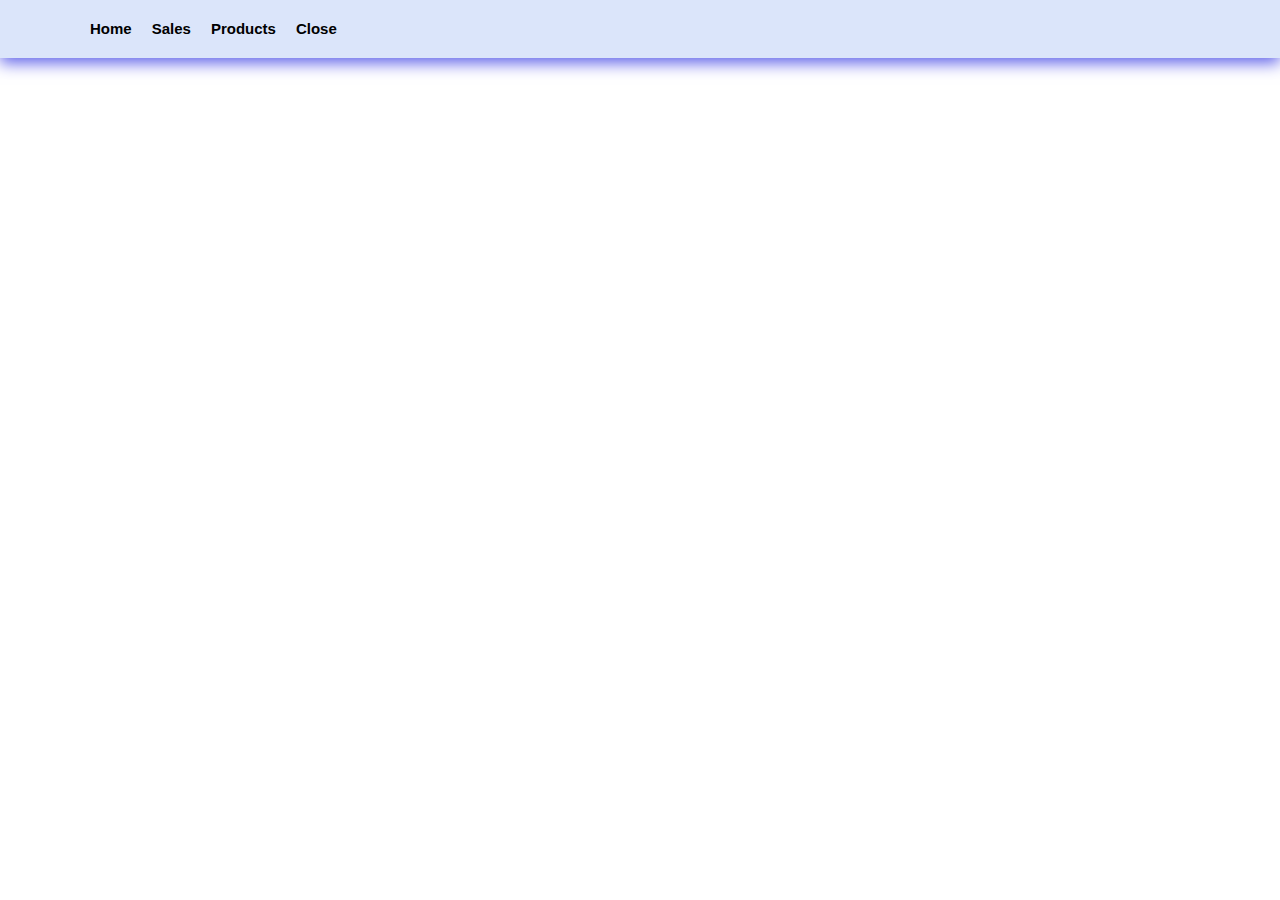
==== products.html @ f2472de2 "store" ====
<!DOCTYPE html>
<html lang="en">
<head>
    <meta charset="UTF-8">
    <meta name="viewport" content="width=device-width, initial-scale=1.0">
    <title>STORE APPLICATION</title>
    <link rel="stylesheet" href="https://cdn.jsdelivr.net/npm/bootstrap-icons@1.11.3/font/bootstrap-icons.min.css">
    <link rel="stylesheet" href="styles.css">
</head>
<body>
    <section id="header">
        <div id="navbar" class="navbar">
               <li><a href="shop.html">Home</a></li>
               <li><a href="sales.html">Sales</a></li>
               <li><a href="products.html">Products</a></li>
               <li><a href="index.html">Close</a></li>
        </div>    
    </section>
</body>
</html>
---- styles.css ----
@import url("https://fonts.googleapis.com/css2?family=Spartan:wght@100;200;300;400;500;600;700;800;900&display=swap");
* {
  margin: 0;
  padding: 0; 
  box-sizing: border-box; 
  font-family: "Spartan", sans-serif;
}

html {
  scroll-behavior: smooth;
}

/* Global Styles */

h1 {
  font-size: 50px;
  line-height: 64px;
  color: #222;
}

h2 {
  font-size: 46px;
  line-height: 54px;
  color: #222;
}

h4 {
  font-size: 20px;
  color: #222;
}

h6 {
  font-weight: 700;
  font-size: 12px;
}
p {
    font-size: 16px;
    color: #465b52;
    margin: 15px 0 20px 0;
}

body {
    width: 100%;
}
  

button.normal {
    font-size: 14px;
    font-weight: 600;
    padding: 15px 30px;
    color: black;
    background-color: white;
    border-radius: 4px;
    cursor: pointer;
    border: none;
    outline: none;
    transition: 0.2px;
  }

/* 
*index.html
*/

*{
    font-family: Arial, Helvetica, sans-serif;
}
.Home {
    display: flex;
    flex-direction: column;
    justify-content: center;
    align-items: center;
    padding: 100px;

}

.back-video{
    position: absolute;
    z-index: -1;
}

@media (min-aspect-ratio: 16/9) {
    .back-video {
        width: 100%;
        height: auto;
    }
}
@media (max-aspect-ratio: 16/9) {
    .back-video {
        width: 100%;
        height: auto;
    }
}

/*
* sales.html
*/

#header{
    display: flex;
    align-items: center;
    justify-content: space-between;
    padding: 20px 80px;
    background-color: rgb(219, 229, 250);
    box-shadow: 0 5px 15px rgb(94, 96, 233);
    z-index: 999;
    position: sticky;
    top: 0;
    left: 0;
}

#navbar {
    display: flex;
    align-items: center;
    justify-content: center;
}
#navbar li{
    list-style: none;
    padding: 0 10px;
    position: relative;
}
#navbar li a {
    text-decoration: none;
    font-size: 15px;
    font-weight: 600;
    color: black;
    transition: 0.3s ease;
}
#navbar li a:hover,
#navbar li a.active {
  color: rgb(80, 13, 236);
}
#navbar li a.active::after,
#navbar li a:hover::after {
  content: "";
  width: 30%;
  height: 2px;
  background: rgb(117, 212, 212);
  position: absolute;
  bottom: -4px;
  left: 20px;
}
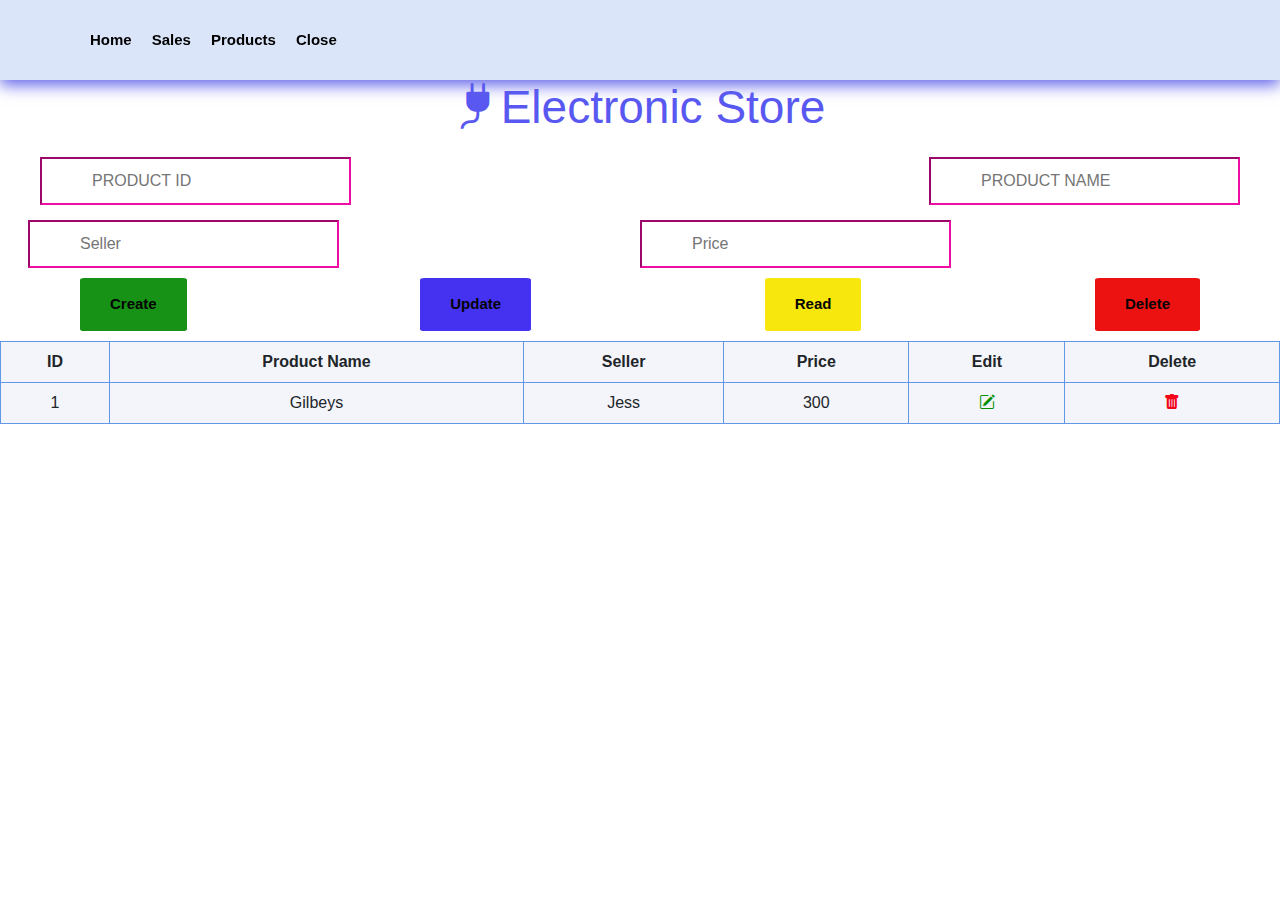
==== commit c4d58431: "store data" ====
--- a/products.html
+++ b/products.html
@@ -5,6 +5,7 @@
     <meta name="viewport" content="width=device-width, initial-scale=1.0">
     <title>STORE APPLICATION</title>
     <link rel="stylesheet" href="https://cdn.jsdelivr.net/npm/bootstrap-icons@1.11.3/font/bootstrap-icons.min.css">
+    <link href="https://cdn.jsdelivr.net/npm/bootstrap@5.3.3/dist/css/bootstrap.min.css" rel="stylesheet" integrity="sha384-QWTKZyjpPEjISv5WaRU9OFeRpok6YctnYmDr5pNlyT2bRjXh0JMhjY6hW+ALEwIH" crossorigin="anonymous">
     <link rel="stylesheet" href="styles.css">
 </head>
 <body>
@@ -16,5 +17,65 @@
                <li><a href="index.html">Close</a></li>
         </div>    
     </section>
+    
+    <section>
+        <div class="container">
+            <h2 <i class="bi bi-plug-fill"></i>Electronic Store</h2>
+        </div>
+    
+        <div id="product" class="product">
+            <form class="product">
+                <input type="text" placeholder="PRODUCT ID" autocomplete="off">
+                <input type="text" placeholder="PRODUCT NAME" autocomplete="off">
+            </form>
+            <div class="row">
+                <form action="">
+                <div class="col">
+                    <input type="text" placeholder="Seller" autocomplete="off">
+                </div>
+                <div class="col">
+                    <input type="text" placeholder="Price" autocomplete="off">
+                </div>
+                </form>
+            </div>
+        </div>
+
+        <div class="buttons">
+            <button class="c">Create</button>
+            <button class="u">Update</button>
+            <button class="r">Read</button>
+            <button class="d">Delete</button>
+        </div>  
+    </section>
+
+    <section>
+        <div>
+            <table>
+                <thead>
+                    <tr>
+                        <th>ID</th>
+                        <th>Product Name</th>
+                        <th>Seller</th>
+                        <th>Price</th>
+                        <th>Edit</th>
+                        <th>Delete</th>
+                    </tr>
+                </thead>
+               <tbody>
+                <tr>
+                    <td>1</td>
+                    <td>Gilbeys</td>
+                    <td>Jess</td>
+                    <td>300</td>
+                    <td><i class="bi bi-pencil-square edit"></i></td>
+                    <td><i class="bi bi-trash-fill delete"></i></td>
+                </tr>
+               </tbody>
+            
+            </table>
+        </div>
+    </section>
+
+<script src="main.js"></script>
 </body>
 </html>--- a/styles.css
+++ b/styles.css
@@ -138,4 +138,108 @@
   position: absolute;
   bottom: -4px;
   left: 20px;
+}
+/*
+* products.html
+*/
+/*
+* container
+*/
+.container {
+  display: flex;
+  flex-direction: row;
+  justify-content: center;
+}
+.container h2 {
+  color: rgb(89, 89, 241);
+}
+.product form{
+  display: flex;
+  padding: 100px 100px;
+  flex-direction: row;
+  padding: 15px 40px 0px 40px;
+  justify-content: space-between;
+}
+
+.product form input {
+  padding: 10px 50px;
+  border-color: rgb(240, 13, 164);
+}
+
+.buttons {
+  display: flex;
+  flex-direction: row;
+  justify-content: space-between;
+  align-items: center;
+  padding: 10px 80px;
+}
+.buttons .c {
+  color: rgb(4, 4, 5);
+  background-color: rgb(23, 146, 23);
+  font-size: 15px;
+  border-radius: 4%;
+  border: rgb(3, 3, 3);
+  font-weight: 600;
+  padding: 15px 30px;
+  cursor: pointer;
+}
+.buttons button:hover{
+  background-color: rgb(224, 11, 231);
+}
+.buttons .u {
+  color: rgb(4, 4, 5);
+  background-color: rgb(69, 50, 240);
+  font-size: 15px;
+  border-radius: 4%;
+  border: rgb(7, 6, 6);
+  font-weight: 600;
+  padding: 15px 30px;
+  cursor: pointer;
+}
+.buttons .r {
+  color: rgb(4, 4, 5);
+  background-color: rgb(247, 231, 12);
+  font-size: 15px;
+  border-radius: 4%;
+  border: rgb(7, 7, 6);
+  font-weight: 600;
+  padding: 15px 30px;
+  cursor: pointer;
+}
+.buttons .d {
+  color: rgb(4, 4, 5);
+  background-color: rgb(236, 18, 18);
+  font-size: 15px;
+  border-radius: 4%;
+  border: rgb(3, 3, 3);
+  font-weight: 600;
+  padding: 15px 30px;
+  cursor: pointer;
+}
+
+
+
+
+
+
+/*
+* table
+*/
+table {
+  border-collapse: collapse;
+  width: 100%;
+}
+th, td {
+  border: 1px solid rgb(98, 151, 231);
+  padding: 8px;
+  text-align: center;
+  background-color: rgb(243, 245, 250);
+}
+table .edit {
+  color: rgb(4, 143, 4);
+  cursor: pointer;
+}
+table .delete {
+  color: rgb(243, 5, 25);
+  cursor: pointer;
 }